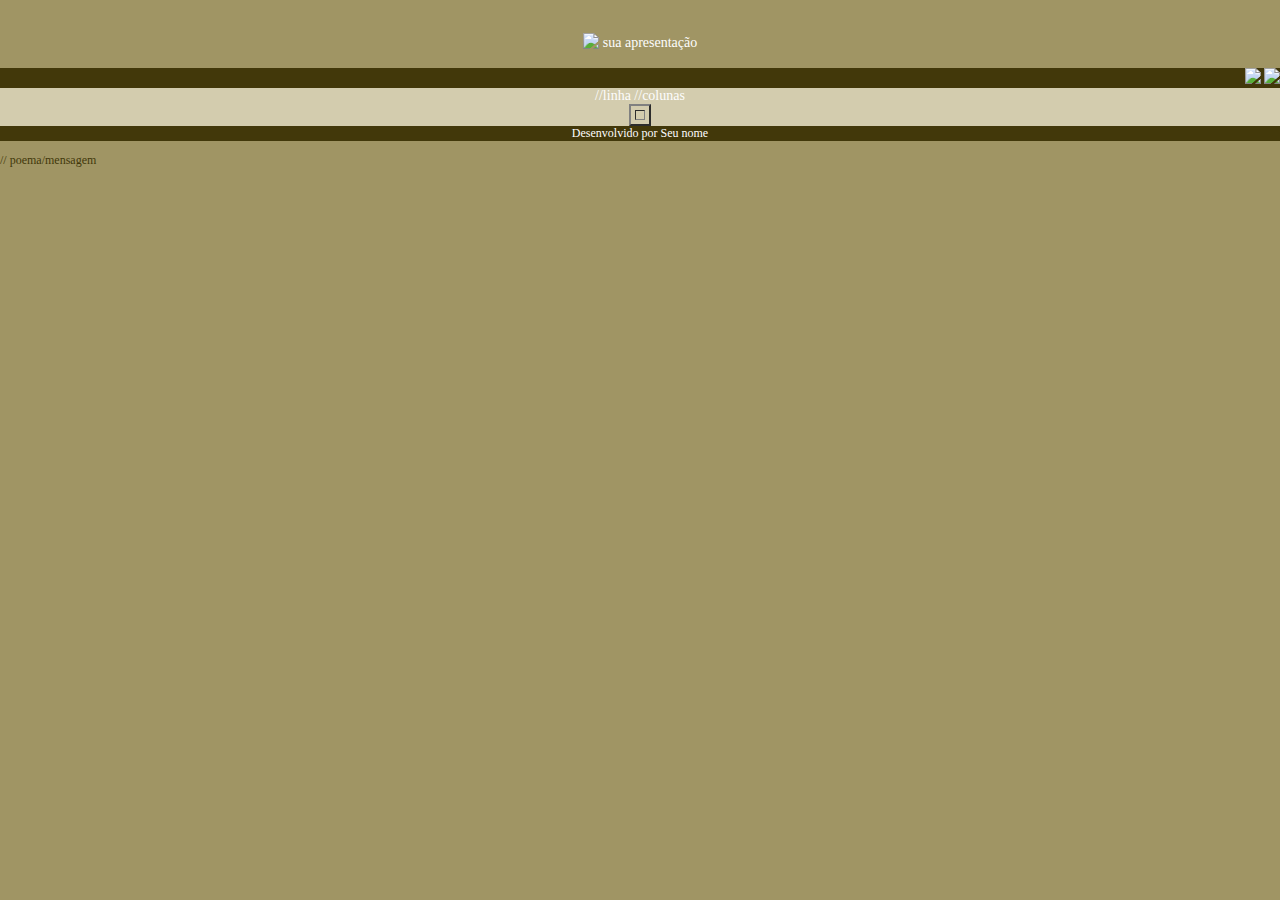
==== index.html @ d2e4d45e "." ====
<!DOCTYPE html>
<head>
<link rel="stylesheet" type="text/css" href="estilo.css" media="screen">
<link rel="shortcut icon" href="seuavatar" type="image/x-icon">
<title>suapagina</title>
</head>
<body>
<center>
<div>
<table>
<tr>
<td><center><img class="img3" src="seuavatar"></center></td>
<td>
<p>sua apresentação</td>
</tr>
</table>
</div>
</center>
</body>
<div class="linha" align="right">

<a href="mailto: seuemail@escola.pr.gov.br"><img src="email.png"

width="30px"></a>
<a href="+55 seu telefone"><img src="fone.png" width="30px"></a>
</div>
<body>
<center>
<div class="itens">
<table border="2" CELLSPACING=4 CELLPADDING=4>
<tr> //linha
<td> </td> //colunas
</tr>
</table>
</div>
<div>
<footer class="linha"> Desenvolvido por Seu nome</footer>
</div>
</center>
</body>
<div class="lista">
<p></p> // poema/mensagem
</div>
</html>
---- estilo.css ----
body{
    background-color:rgba(160, 149, 100);
    font-family: 'Lucida Sans';
    font-size: small;
    color: #fdfdfd;
    text-align: center;
    display: inline;
    font-size: 14px;
    }
    h3{
    font-family: 'Lucida Sans';
    font-size: small;
    color: #fdfdfd;
    text-align: center;
    display: inline;
    font-size: 14px;
    }
    .linha {
    font-family: 'Lucida Sans';
    font-size: small;
    font-size: 12px;
    background-color:rgb(66, 56, 10);
    }
    .lista {
    font-family: 'Lucida Sans';
    font-size: small;
    text-align: left;
    font-size: 12px;
    color:rgb(66, 56, 10);
    }
    .itens {
    background-color: rgb(211, 204, 174);
    }
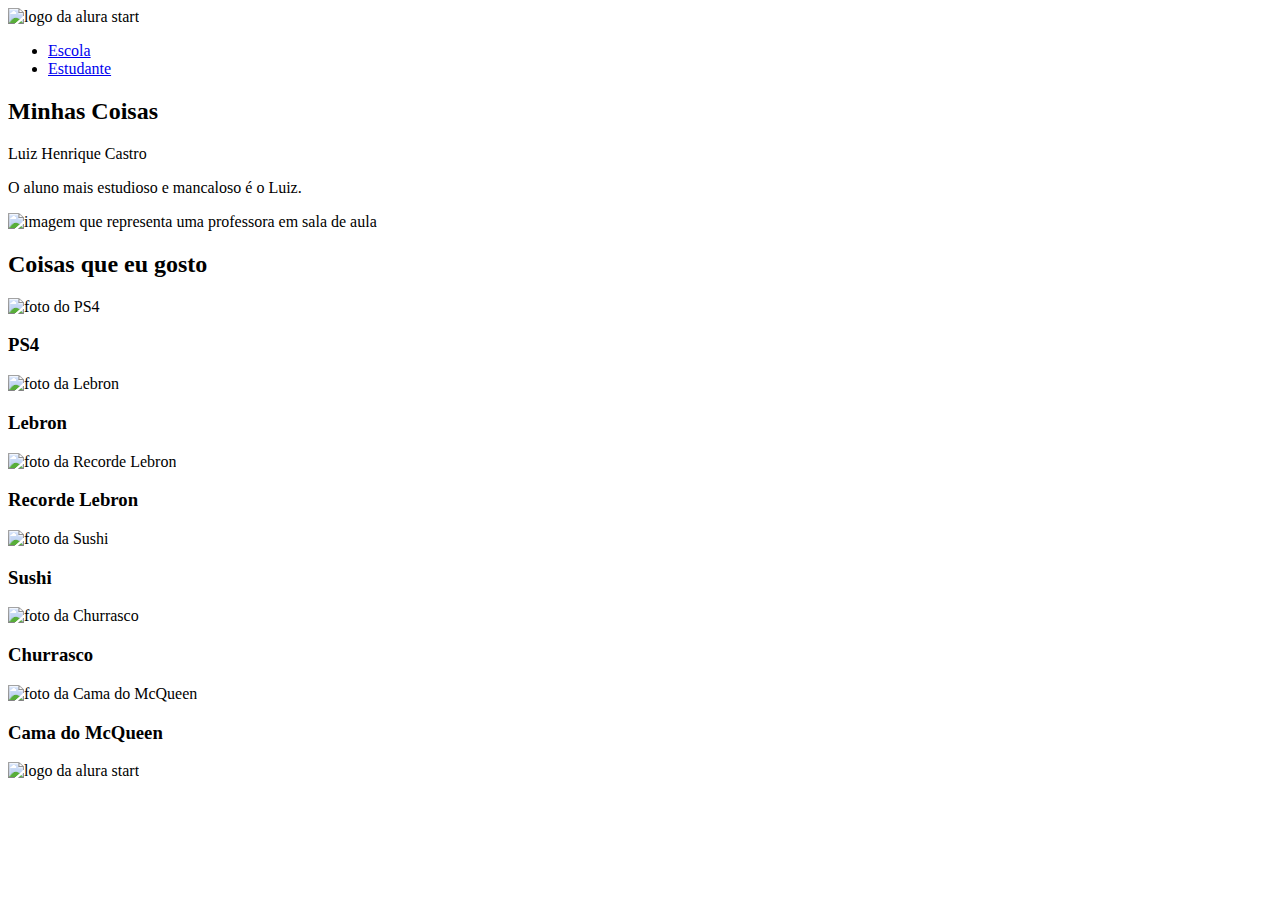
==== commit d886537f: "." ====
--- a/index.html
+++ b/index.html
@@ -1,44 +1,80 @@
 <!DOCTYPE html>
+<html lang="en">
+
 <head>
-<link rel="stylesheet" type="text/css" href="estilo.css" media="screen">
-<link rel="shortcut icon" href="seuavatar" type="image/x-icon">
-<title>suapagina</title>
+    <meta charset="UTF-8">
+    <meta http-equiv="X-UA-Compatible" content="IE=edge">
+    <meta name="viewport" content="width=device-width, initial-scale=1.0">
+    <title>Equipe Alura Start</title>
+    <link rel="stylesheet" href="style.css">
+    <link rel="preconnect" href="https://fonts.googleapis.com">
+    <link rel="preconnect" href="https://fonts.gstatic.com" crossorigin>
+    <link href="https://fonts.googleapis.com/css2?family=Poppins&display=swap" rel="stylesheet">
 </head>
+
 <body>
-<center>
-<div>
-<table>
-<tr>
-<td><center><img class="img3" src="seuavatar"></center></td>
-<td>
-<p>sua apresentação</td>
-</tr>
-</table>
-</div>
-</center>
+    <header class="cabecalho">
+        <img class="cabecalho-imagem" src="" alt="logo da alura start">
+        <ul class="cabecalho-lista">
+            <li class="cabecalho-lista-item"><a href="#escola">Escola</a></li>
+            <li class="cabecalho-lista-item"><a href="#estudante">Estudante</a></li>
+        </ul>
+    </header>
+    <section id="escola">
+        <div class="escola-div-conteudo">
+            <h2 class="escola-titulo">Minhas Coisas</h2>
+            <p class="escola-texto-um">Luiz Henrique Castro</p>
+            <p class="escola-texto-dois">O aluno mais estudioso e mancaloso é o Luiz.</p>
+        </div>
+        <img class="escola-imagem" src="Formula-bro.png" alt="imagem que representa uma professora em sala de aula">
+    </section>
+
+    <section id="estudante">
+        <h2 class="estudante-titulo">Coisas que eu gosto</h2>
+        <div class="estudante-todos">
+            <span></span>
+            <div class="estudante-div">
+                <img class="estudante-imagem" src="img2.png" alt="foto do PS4">
+                <h3 class="estudante-nome">PS4</h3>
+               
+            </div>
+            <div class="estudante-div">
+                <img class="estudante-imagem" src="img3.png" alt="foto da Lebron">
+                <h3 class="estudante-nome">Lebron</h3>
+                
+            </div>
+            <div class="estudante-div">
+                <img class="estudante-imagem" src="img4.png" alt="foto da Recorde Lebron">
+                <h3 class="estudante-nome">Recorde Lebron</h3>
+                
+            </div>
+            <span></span>
+            <span></span>
+            <div class="estudante-div">
+                <img class="estudante-imagem" src="img5.png" alt="foto da Sushi">
+                <h3 class="estudante-nome">Sushi</h3>
+               
+            </div>
+            <div class="estudante-div">
+                <img class="estudante-imagem" src="img6.png" alt="foto da Churrasco">
+                <h3 class="estudante-nome">Churrasco</h3>
+               
+            </div>
+            <div class="estudante-div">
+                <img class="estudante-imagem" src="img1.png" alt="foto da Cama do McQueen">
+                <h3 class="estudante-nome">Cama do McQueen</h3>
+                
+            </div>
+            <span></span>
+            <span></span>
+           </div>
+
+        </div>
+    </section>
+    
+    <footer class="rodape">
+        <img class="rodape-imagem" src="alurastart logo.png" alt="logo da alura start">
+    </footer>
 </body>
-<div class="linha" align="right">
 
-<a href="mailto: seuemail@escola.pr.gov.br"><img src="email.png"
-
-width="30px"></a>
-<a href="+55 seu telefone"><img src="fone.png" width="30px"></a>
-</div>
-<body>
-<center>
-<div class="itens">
-<table border="2" CELLSPACING=4 CELLPADDING=4>
-<tr> //linha
-<td> </td> //colunas
-</tr>
-</table>
-</div>
-<div>
-<footer class="linha"> Desenvolvido por Seu nome</footer>
-</div>
-</center>
-</body>
-<div class="lista">
-<p></p> // poema/mensagem
-</div>
 </html>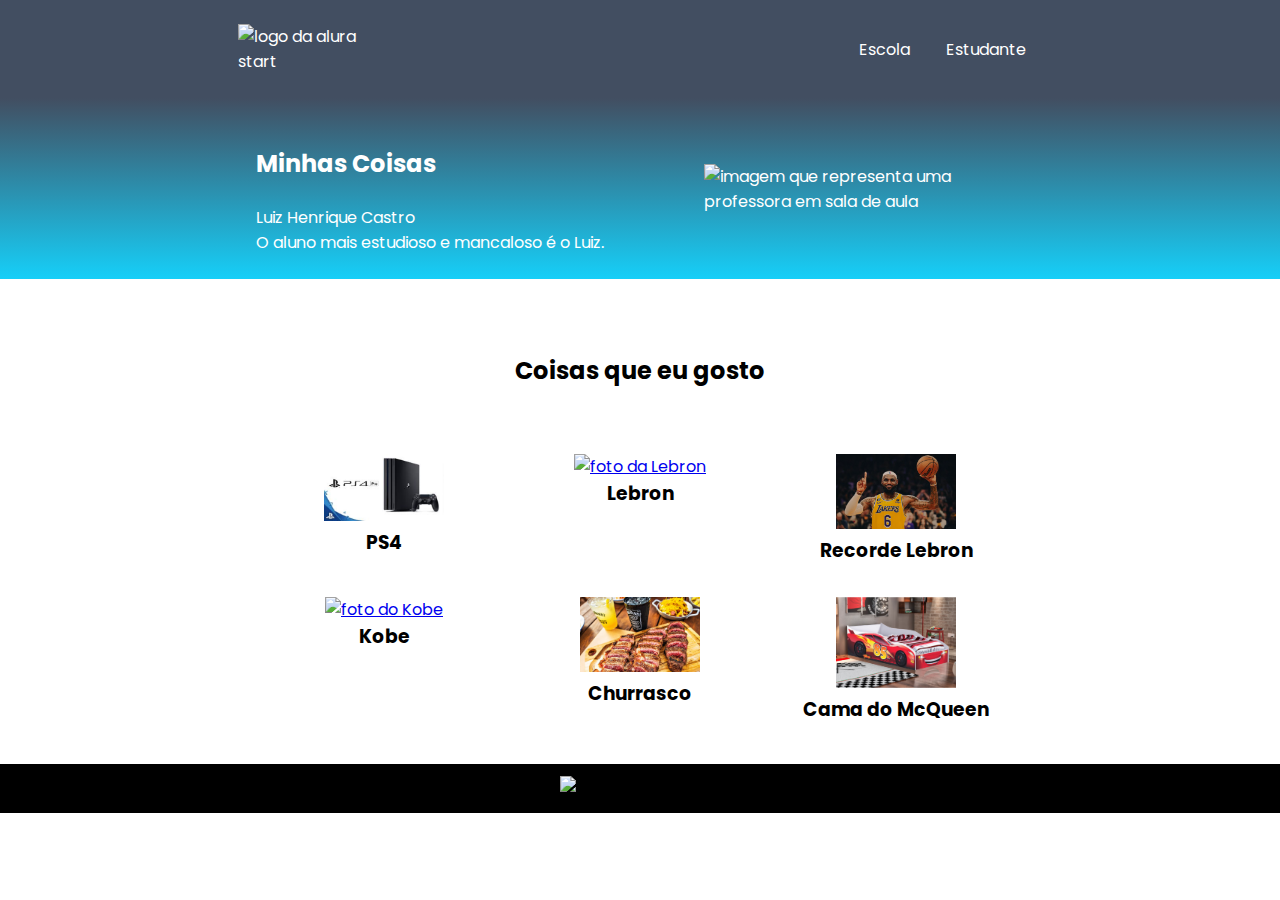
==== commit fa9f578b: "." ====
--- a/index.html
+++ b/index.html
@@ -34,34 +34,50 @@
         <div class="estudante-todos">
             <span></span>
             <div class="estudante-div">
-                <img class="estudante-imagem" src="img2.png" alt="foto do PS4">
+                <img class="estudante-imagem" src="images 1.png" alt="foto do PS4">
                 <h3 class="estudante-nome">PS4</h3>
                
+<a href="">
+
+</a>
+
             </div>
             <div class="estudante-div">
-                <img class="estudante-imagem" src="img3.png" alt="foto da Lebron">
+                
+               
+                <a href="https://pt.wikipedia.org/wiki/LeBron_James" target="_blank">
+                    <img class="estudante-imagem" src="lebron.png" alt="foto da Lebron">
+                
+                </a>
                 <h3 class="estudante-nome">Lebron</h3>
-                
             </div>
             <div class="estudante-div">
-                <img class="estudante-imagem" src="img4.png" alt="foto da Recorde Lebron">
+                <img class="estudante-imagem" src="lebron-james-nba-recorde 1.png" alt="foto da Recorde Lebron">
                 <h3 class="estudante-nome">Recorde Lebron</h3>
                 
+           
+           
             </div>
             <span></span>
             <span></span>
             <div class="estudante-div">
-                <img class="estudante-imagem" src="img5.png" alt="foto da Sushi">
-                <h3 class="estudante-nome">Sushi</h3>
-               
+                
+                
+                <a href="https://pt.wikipedia.org/wiki/Kobe_Bryant" target="_blank">
+                   <img class="estudante-imagem" src="kobe101.jpg" alt="foto do Kobe">
+                
+            </a>
+            <h3 class="estudante-nome">Kobe</h3>
+           
+        
             </div>
             <div class="estudante-div">
-                <img class="estudante-imagem" src="img6.png" alt="foto da Churrasco">
+                <img class="estudante-imagem" src="site-3 1.png" alt="foto da Churrasco">
                 <h3 class="estudante-nome">Churrasco</h3>
                
             </div>
             <div class="estudante-div">
-                <img class="estudante-imagem" src="img1.png" alt="foto da Cama do McQueen">
+                <img class="estudante-imagem" src="cama-carro-de-corrida-infantil-vermelho-ambientada_2 1.png" alt="foto da Cama do McQueen">
                 <h3 class="estudante-nome">Cama do McQueen</h3>
                 
             </div>
--- a/style.css
+++ b/style.css
@@ -0,0 +1,92 @@
+*{
+    margin: 0;
+    padding: 0;
+}
+body {
+    font-family: 'Poppins', sans-serif;
+}
+.cabecalho {
+    background-color: #424E61;
+    color: white;
+    display: flex;
+    justify-content: space-around;
+    align-items: center;
+    padding: 24px 0;
+}
+
+.cabecalho-imagem{
+    width: 10%;
+}
+
+.cabecalho-lista-item{
+    display: inline-block;
+    margin: 0 16px;
+    font-size: 16px;
+}
+
+.cabecalho-lista-item a{
+    text-decoration: none; 
+    color: white;
+}
+
+.escola-imagem{
+    width: 25%;
+}
+
+#escola{
+    background-image: linear-gradient(#424E61,#16CFF8);
+    color:white;
+    display: flex;
+    justify-content: center;
+    align-items: center;
+    padding: 24px 0;
+}
+
+.escola-div-conteudo{
+    width: 35%;
+}
+
+
+.escola-titulo{
+    padding: 24px 0;
+}
+
+#estudante{
+    padding: 24px 0;
+}
+
+
+.estudante-imagem{
+    width: 120px;
+}
+
+.estudante-icone{
+    width: 24px;
+    padding: 4px 8px;
+}
+
+.estudante-div{
+    text-align: center;
+    padding: 16px 0;
+}
+
+.estudante-titulo{
+    text-align: center;
+    padding: 50px 0;
+}
+
+.estudante-todos{
+    display: grid;
+    grid-template-columns: 20% 20% 20% 20% 20%;
+}
+
+.rodape{
+    background-color: black;
+    text-align: center;
+}
+
+.rodape-imagem{
+    height: 60px;
+    padding: 12px 0;
+   
+}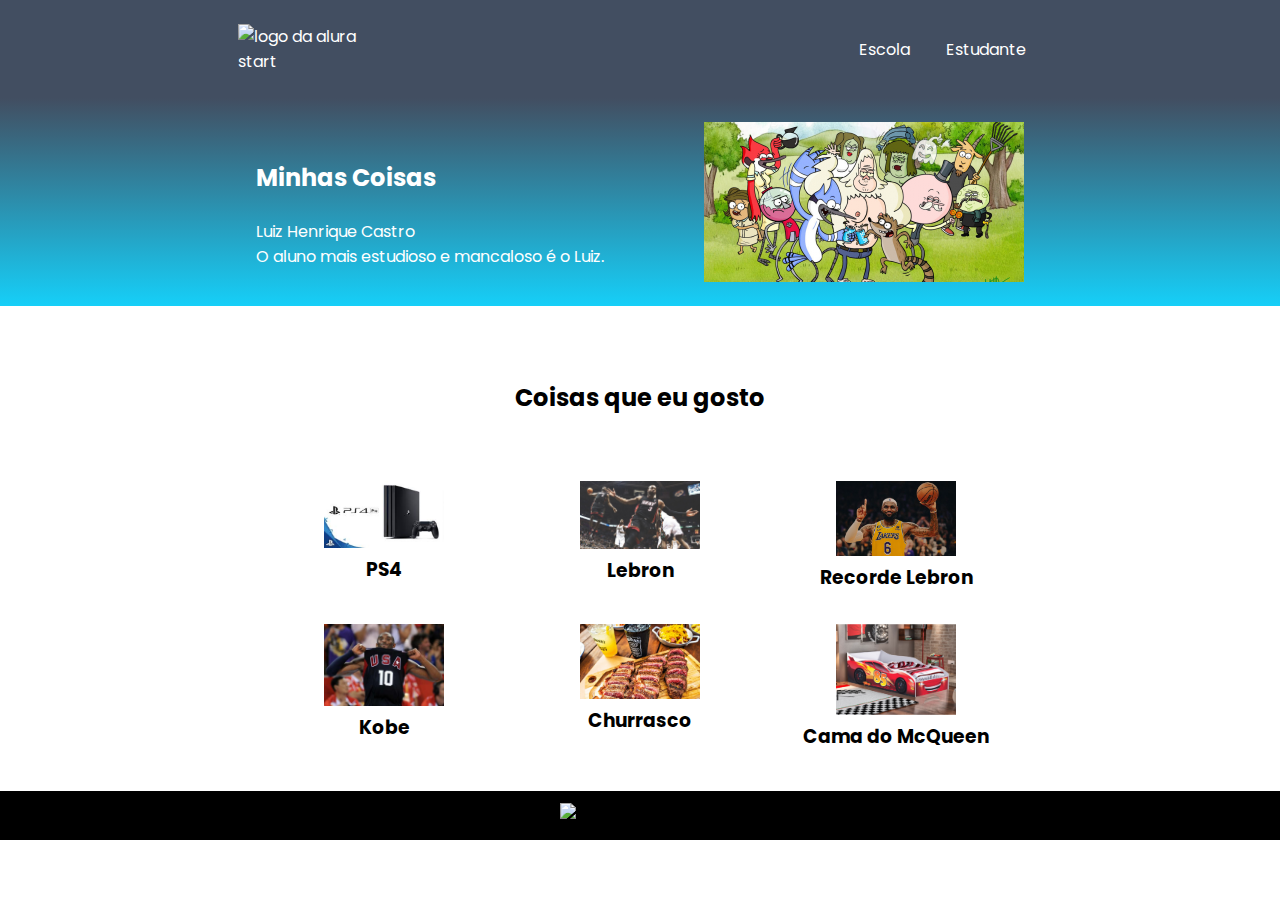
==== commit 17270eb8: "." ====
--- a/index.html
+++ b/index.html
@@ -26,7 +26,7 @@
             <p class="escola-texto-um">Luiz Henrique Castro</p>
             <p class="escola-texto-dois">O aluno mais estudioso e mancaloso é o Luiz.</p>
         </div>
-        <img class="escola-imagem" src="Formula-bro.png" alt="imagem que representa uma professora em sala de aula">
+        <img class="escola-imagem" src="apenasumshow.jpg" alt="imagem que de um desenho">
     </section>
 
     <section id="estudante">
@@ -34,29 +34,36 @@
         <div class="estudante-todos">
             <span></span>
             <div class="estudante-div">
-                <img class="estudante-imagem" src="images 1.png" alt="foto do PS4">
+                
+                
+               
+                <a href="https://lista.mercadolivre.com.br/ps4" target="_blank">
+                    <img class="estudante-imagem" src="images 1.png" alt="foto do PS4">
+
+                </a>
                 <h3 class="estudante-nome">PS4</h3>
-               
-<a href="">
-
-</a>
-
-            </div>
+            
+                </div>
             <div class="estudante-div">
                 
                
                 <a href="https://pt.wikipedia.org/wiki/LeBron_James" target="_blank">
-                    <img class="estudante-imagem" src="lebron.png" alt="foto da Lebron">
+                    <img class="estudante-imagem" src="lebron.jpeg" alt="foto da Lebron">
                 
                 </a>
                 <h3 class="estudante-nome">Lebron</h3>
+           
             </div>
             <div class="estudante-div">
-                <img class="estudante-imagem" src="lebron-james-nba-recorde 1.png" alt="foto da Recorde Lebron">
+                
+                
+                
+                <a href="https://www.flashscore.com.br/noticias/veja-quais-sao-os-10-recordes-mais-incriveis-de-lebron-james-na-nba/dUBiZuOc/" target="_blank">
+                    <img class="estudante-imagem" src="lebron-james-nba-recorde 1.png" alt="foto da Recorde Lebron">
+
+                </a>
                 <h3 class="estudante-nome">Recorde Lebron</h3>
-                
-           
-           
+            
             </div>
             <span></span>
             <span></span>
@@ -72,14 +79,27 @@
         
             </div>
             <div class="estudante-div">
-                <img class="estudante-imagem" src="site-3 1.png" alt="foto da Churrasco">
-                <h3 class="estudante-nome">Churrasco</h3>
                
+                
+               
+            <a href="https://pt.wikipedia.org/wiki/Churrasco" target="_blank">
+             <img class="estudante-imagem" src="site-3 1.png" alt="foto da Churrasco">
+
+            </a>
+            <h3 class="estudante-nome">Churrasco</h3>  
+            
             </div>
             <div class="estudante-div">
+                
+                
+                
+            <a href="https://www.casasbahia.com.br/cama-infantil-mcqueen/b" target="_blank">
                 <img class="estudante-imagem" src="cama-carro-de-corrida-infantil-vermelho-ambientada_2 1.png" alt="foto da Cama do McQueen">
-                <h3 class="estudante-nome">Cama do McQueen</h3>
-                
+
+            </a>
+            <h3 class="estudante-nome">Cama do McQueen</h3>
+            
+            
             </div>
             <span></span>
             <span></span>
